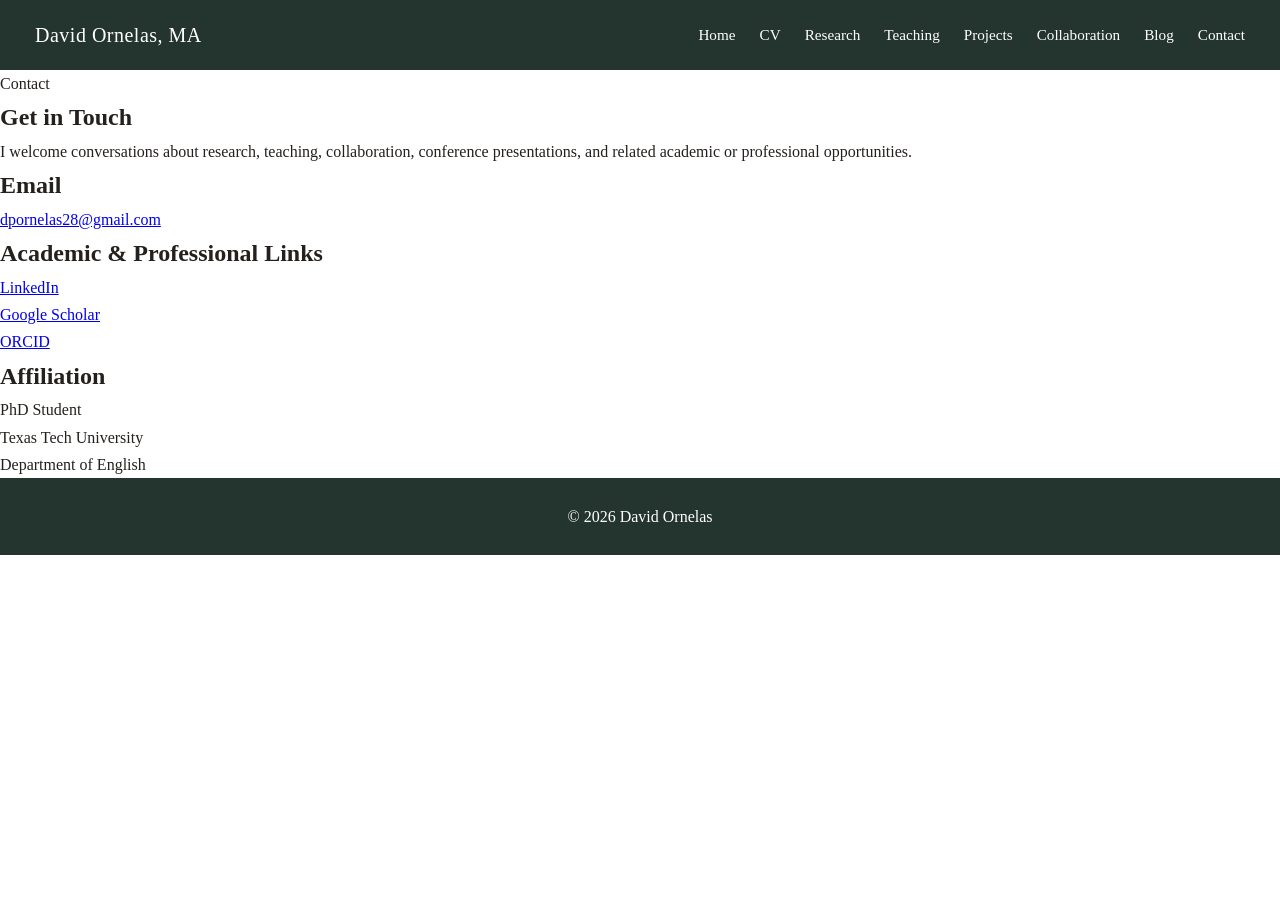
==== contact.html @ a0b85bff "Create contact.html" ====
<!DOCTYPE html>
<html lang="en">
<head>
  <meta charset="UTF-8" />
  <meta name="viewport" content="width=device-width, initial-scale=1.0" />
  <title>Contact | David Ornelas</title>
  <link rel="stylesheet" href="style.css?v=22" />
</head>
<body>

  <header class="navbar">
    <div class="name">David Ornelas, MA</div>

    <nav>
      <a href="index.html">Home</a>
      <a href="cv.html">CV</a>
      <a href="index.html#research">Research</a>

      <div class="dropdown">
        <a href="teaching.html" class="dropbtn">Teaching</a>
        <div class="dropdown-content">
          <a href="teaching-philosophy.html">Teaching Philosophy</a>
          <a href="past-teaching.html">Past Teaching</a>
        </div>
      </div>

      <a href="index.html#projects">Projects</a>
      <a href="index.html#collaboration">Collaboration</a>
      <a href="index.html#blog">Blog</a>
      <a href="contact.html">Contact</a>
    </nav>
  </header>

  <main class="contact-page">
    <div class="contact-content-card">

      <div class="contact-page-title">
        Contact
      </div>

      <section class="contact-section-block">
        <h1>Get in Touch</h1>

        <p>
          I welcome conversations about research, teaching, collaboration,
          conference presentations, and related academic or professional opportunities.
        </p>

        <div class="contact-card">
          <h2>Email</h2>
          <p>
            <a href="mailto:dpornelas28@gmail.com">dpornelas28@gmail.com</a>
          </p>
        </div>

        <div class="contact-card">
          <h2>Academic & Professional Links</h2>

          <ul class="contact-list">
            <li><a href="#" target="_blank">LinkedIn</a></li>
            <li><a href="#" target="_blank">Google Scholar</a></li>
            <li><a href="#" target="_blank">ORCID</a></li>
          </ul>
        </div>

        <div class="contact-card">
          <h2>Affiliation</h2>
          <p>
            PhD Student<br>
            Texas Tech University<br>
            Department of English
          </p>
        </div>
      </section>

    </div>
  </main>

  <footer>
    <p>© 2026 David Ornelas</p>
  </footer>

</body>
</html>
---- style.css ----
* {
  margin: 0;
  padding: 0;
  box-sizing: border-box;
}

body {
  font-family: Georgia, "Times New Roman", serif;
  color: #24201d;
  background: #ffffff;
  line-height: 1.7;
}

.navbar {
  background: #24352f;
  color: white;
  height: 70px;
  display: flex;
  align-items: center;
  justify-content: space-between;
  padding: 0 55px;
}

.name {
  font-size: 1.4rem;
  letter-spacing: 1px;
}

nav a {
  color: white;
  text-decoration: none;
  margin-left: 35px;
  font-size: 1rem;
}

.hero {
  display: grid;
  grid-template-columns: 45% 55%;
  min-height: 620px;
  background: #f6f1e8;
}

.photo-box {
  display: flex;
  align-items: center;
  justify-content: center;
  padding: 60px;
}

.photo-box img {
  width: 100%;
  max-width: 420px;
  height: 520px;
  object-fit: cover;
  object-position: center;
  box-shadow: 0 15px 40px rgba(0,0,0,0.18);
}

.intro {
  display: flex;
  flex-direction: column;
  justify-content: center;
  padding: 70px;
}

.intro h1 {
  font-family: Arial, Helvetica, sans-serif;
  font-size: 4rem;
  line-height: 1.1;
  margin-bottom: 10px;
}

.intro h2 {
  font-size: 1.7rem;
  font-weight: normal;
  margin-bottom: 25px;
  color: #6f7f68;
}

.intro p {
  max-width: 560px;
  font-size: 1.1rem;
  margin-bottom: 30px;
}

.button {
  display: inline-block;
  width: fit-content;
  padding: 12px 28px;
  border: 1px solid #6f7f68;
  color: #6f7f68;
  text-decoration: none;
  background: transparent;
}

.button:hover {
  background: #6f7f68;
  color: white;
}

.section {
  padding: 80px 15%;
  text-align: center;
}

.section h2 {
  font-family: Arial, Helvetica, sans-serif;
  font-size: 2.4rem;
  margin-bottom: 20px;
}

.section p {
  max-width: 750px;
  margin: 0 auto;
  font-size: 1.1rem;
}

.light {
  background: #f6f1e8;
}

footer {
  background: #24352f;
  color: white;
  text-align: center;
  padding: 25px;
}

@media (max-width: 850px) {
  .navbar {
    height: auto;
    flex-direction: column;
    padding: 20px;
    gap: 12px;
  }

  nav a {
    margin: 0 10px;
  }

  .hero {
    grid-template-columns: 1fr;
  }

  .photo-box {
    padding: 40px 25px 10px;
  }

  .photo-box img {
    height: 430px;
  }

  .intro {
    padding: 40px 30px 70px;
    text-align: center;
    align-items: center;
  }

  .intro h1 {
    font-size: 2.8rem;
  }
}

/* Updated color palette */
.navbar,
footer {
  background: #24352f;
}

body {
  color: #24201d;
  background: #ffffff;
}

.hero,
.light {
  background: #f6f1e8;
}

.intro h2 {
  color: #6f7f68;
}

.button {
  border-color: #6f7f68;
  color: #6f7f68;
}

.button:hover {
  background: #6f7f68;
  color: white;
}

.cv-page {
  background: #f6f1e8;
  min-height: 100vh;
  padding: 80px 15%;
}

.cv-page h1 {
  font-family: Arial, Helvetica, sans-serif;
  font-size: 3rem;
  text-align: center;
  margin-bottom: 50px;
  color: #24201d;
}

.cv-block {
  max-width: 850px;
  margin: 0 auto 45px;
  text-align: left;
}

.cv-block h2 {
  font-family: Arial, Helvetica, sans-serif;
  font-size: 1.6rem;
  margin-bottom: 12px;
  color: #24352f;
}

.cv-block p {
  font-size: 1.1rem;
}

.course-list {
  margin-left: 25px;
  line-height: 1.9;
  font-size: 1.05rem;
}

/* CV page layout */

.cv-site-page {
  background: #e6e6e6;
  padding: 14px 0 45px;
  min-height: 100vh;
}

.cv-content-card {
  background: #ffffff;
  max-width: 1120px;
  margin: 0 auto;
  color: #333333;
  font-family: Arial, Helvetica, sans-serif;
}

.cv-page-title {
  background: #f7f7f7;
  color: #5a5a5a;
  font-size: 1.7rem;
  padding: 24px 22px;
  font-family: Georgia, "Times New Roman", serif;
}

.cv-section-block {
  padding: 24px 22px;
  text-align: left;
}

.cv-section-block h1 {
  font-family: Georgia, "Times New Roman", serif;
  font-size: 1.8rem;
  color: #444444;
  margin-bottom: 20px;
}

.cv-section-block h2 {
  font-size: 1rem;
  color: #333333;
  margin: 24px 0 16px;
  font-weight: bold;
}

.cv-section-block p {
  font-size: 1rem;
  line-height: 1.65;
  margin-bottom: 22px;
}

.cv-section-block a {
  color: red;
  text-decoration: none;
}

.cv-section-block a:hover {
  text-decoration: underline;
}

.orcid-line {
  margin-top: 24px;
}

.cv-divider {
  border: none;
  border-top: 2px solid #777777;
  margin: 0 22px;
}

.cv-embed-box {
  width: 100%;
  height: 610px;
  background: #222222;
  margin-top: 20px;
  overflow: hidden;
}

.cv-embed-box iframe {
  width: 100%;
  height: 100%;
  border: none;
  background: white;
}

.course-heading {
  margin-top: 26px;
  margin-bottom: 18px;
}

.cv-course-list {
  list-style-type: square;
  margin-left: 22px;
  margin-bottom: 28px;
  padding-left: 14px;
}

.cv-course-list li {
  font-size: 1rem;
  line-height: 1.55;
  margin-bottom: 4px;
}

/* Mobile CV page */

@media (max-width: 850px) {
  .cv-site-page {
    padding: 0;
  }

  .cv-content-card {
    width: 100%;
  }

  .cv-page-title {
    font-size: 1.5rem;
  }

  .cv-section-block {
    padding: 22px 18px;
  }

  .cv-embed-box {
    height: 480px;
  }
}

/* Make CV page font match navigation style */

.cv-site-page,
.cv-content-card,
.cv-page-title,
.cv-section-block,
.cv-section-block h1,
.cv-section-block h2,
.cv-section-block p,
.cv-course-list,
.cv-course-list li {
  font-family: Georgia, "Times New Roman", serif;
}

/* Zoom out embedded CV */

.cv-embed-box {
  height: 750px;
  overflow: hidden;
  background: #ffffff;
}

.cv-embed-box iframe {
  width: 125%;
  height: 125%;
  transform: scale(0.8);
  transform-origin: top left;
  border: none;
}

/* Final CV color override: match green and white navigation */

.cv-site-page {
  background: #ffffff !important;
}

.cv-content-card {
  background: #ffffff !important;
  color: #24201d !important;
}

.cv-page-title {
  background: #24352f !important;
  color: #ffffff !important;
}

.cv-section-block {
  background: #ffffff !important;
}

.cv-section-block h1,
.cv-section-block h2 {
  color: #24352f !important;
}

.cv-section-block p,
.cv-course-list li {
  color: #24201d !important;
}

.cv-divider {
  border-top: 2px solid #24352f !important;
}

.cv-section-block a {
  color: #24352f !important;
  font-weight: bold;
  text-decoration: none;
}

.cv-section-block a:hover {
  color: #6f7f68 !important;
  text-decoration: underline;
}

.cv-embed-box {
  background: #ffffff !important;
}

/* Shorten navigation bar spacing */

.navbar {
  padding: 0 35px;
}

.name {
  font-size: 1.25rem;
  letter-spacing: 0.5px;
}

nav a {
  margin-left: 24px;
  font-size: 0.95rem;
}

/* Three-image photo strip on homepage */

.photo-strip {
  display: grid;
  grid-template-columns: repeat(3, 1fr);
  gap: 28px;
  padding: 32px 30px 24px;
  background: #ffffff;
}

.photo-strip img {
  width: 100%;
  height: 455px;
  object-fit: contain;
  object-position: center;
  display: block;
  background: #ffffff;
}

@media (max-width: 850px) {
  .photo-strip {
    grid-template-columns: 1fr;
    padding: 20px;
  }

  .photo-strip img {
    height: 360px;
  }
}

/* Final photo strip fix: show full images */

.photo-strip {
  display: grid;
  grid-template-columns: repeat(3, 1fr);
  gap: 28px;
  padding: 32px 30px 24px;
  background: #ffffff;
  align-items: start;
}

.photo-strip img {
  width: 100% !important;
  height: auto !important;
  object-fit: unset !important;
  object-position: center !important;
  display: block;
}

/* Make homepage photo strip the same height */

.photo-strip {
  display: grid;
  grid-template-columns: repeat(3, 1fr);
  gap: 28px;
  padding: 32px 30px 24px;
  background: #ffffff;
  align-items: stretch;
}

.photo-strip img {
  width: 100% !important;
  height: 580px !important;
  object-fit: contain !important;
  object-position: center !important;
  background: #ffffff;
  display: block;
}

/* Make homepage photo strip closer together */

.photo-strip {
  max-width: 1180px;
  margin: 0 auto;
  display: grid;
  grid-template-columns: repeat(3, 1fr);
  gap: 24px;
  padding: 32px 20px 24px;
  background: #ffffff;
}

.photo-strip img {
  width: 100% !important;
  height: 560px !important;
  object-fit: cover !important;
  object-position: center !important;
  display: block;
}

/* Teaching page */

.teaching-page {
  background: #ffffff;
  padding: 14px 0 45px;
  min-height: 100vh;
}

.teaching-content-card {
  background: #ffffff;
  max-width: 1120px;
  margin: 0 auto;
  color: #24201d;
  font-family: Georgia, "Times New Roman", serif;
}

.teaching-page-title {
  background: #24352f;
  color: #ffffff;
  font-size: 1.7rem;
  padding: 24px 22px;
  font-family: Georgia, "Times New Roman", serif;
}

.teaching-section-block {
  padding: 28px 22px;
  text-align: left;
}

.teaching-section-block h1 {
  font-size: 1.8rem;
  color: #24352f;
  margin-bottom: 18px;
}

.teaching-section-block p {
  font-size: 1rem;
  line-height: 1.65;
  margin-bottom: 18px;
}

.teaching-divider {
  border: none;
  border-top: 2px solid #24352f;
  margin: 0 22px;
}

.teaching-list {
  list-style-type: square;
  margin-left: 24px;
  padding-left: 14px;
}

.teaching-list li {
  font-size: 1rem;
  line-height: 1.65;
  margin-bottom: 6px;
}

@media (max-width: 850px) {
  .teaching-content-card {
    width: 100%;
  }

  .teaching-page-title {
    font-size: 1.5rem;
  }

  .teaching-section-block {
    padding: 24px 18px;
  }
}

/* Teaching dropdown menu */

nav {
  display: flex;
  align-items: center;
}

.dropdown {
  position: relative;
  display: inline-block;
}

.dropdown .dropbtn {
  color: white;
  text-decoration: none;
  margin-left: 24px;
  font-size: 0.95rem;
}

.dropdown-content {
  display: none;
  position: absolute;
  top: 100%;
  left: 18px;
  background: #ffffff;
  min-width: 210px;
  box-shadow: 0 8px 18px rgba(0, 0, 0, 0.15);
  z-index: 1000;
}

.dropdown-content a {
  display: block;
  color: #24352f;
  padding: 12px 16px;
  text-decoration: none;
  margin-left: 0;
  font-size: 0.95rem;
  white-space: nowrap;
}

.dropdown-content a:hover {
  background: #f6f1e8;
  color: #24352f;
}

.dropdown:hover .dropdown-content,
.dropdown:focus-within .dropdown-content {
  display: block;
}
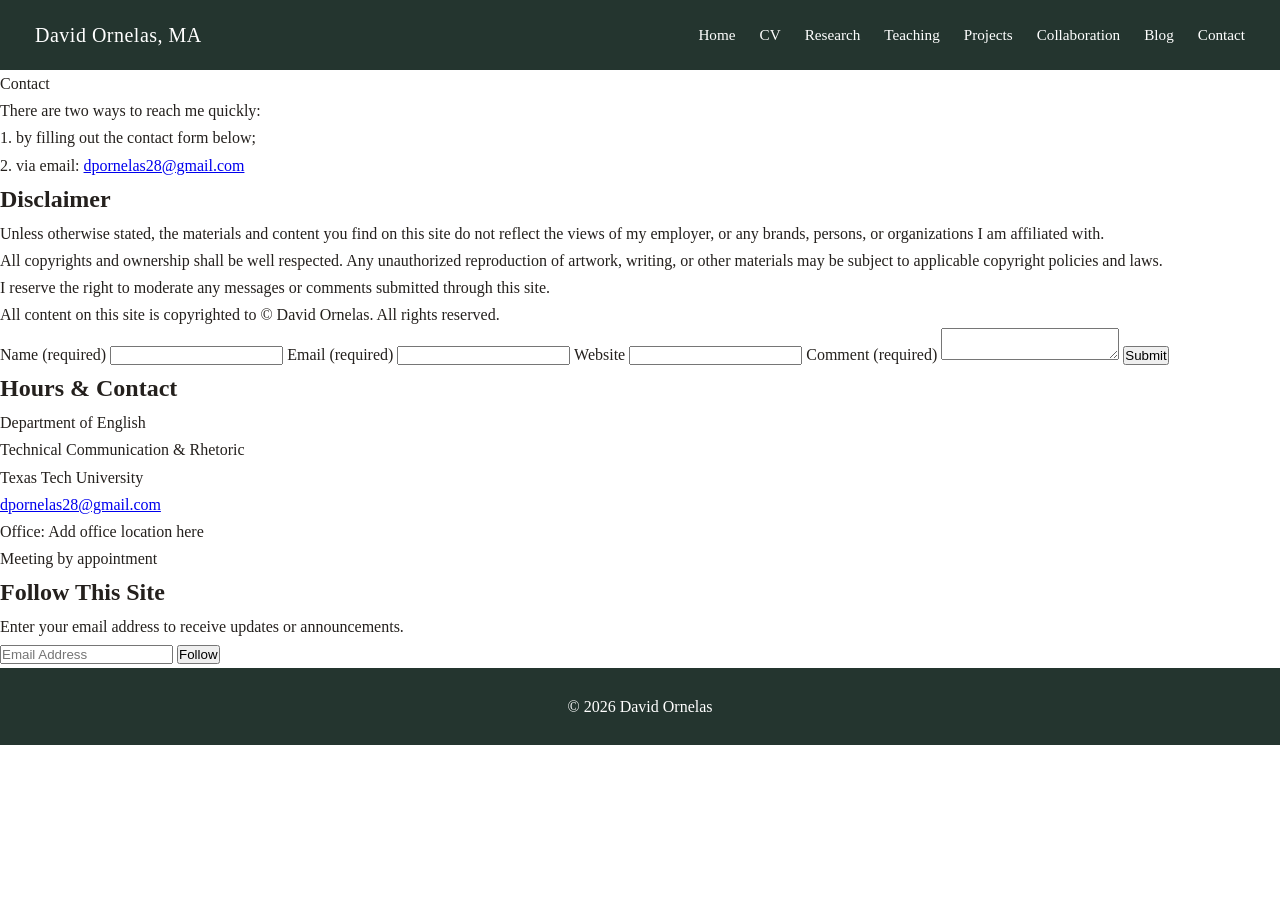
==== commit b2cf1679: "Update contact.html" ====
--- a/contact.html
+++ b/contact.html
@@ -4,7 +4,7 @@
   <meta charset="UTF-8" />
   <meta name="viewport" content="width=device-width, initial-scale=1.0" />
   <title>Contact | David Ornelas</title>
-  <link rel="stylesheet" href="style.css?v=22" />
+  <link rel="stylesheet" href="style.css?v=23" />
 </head>
 <body>
 
@@ -31,49 +31,100 @@
     </nav>
   </header>
 
-  <main class="contact-page">
-    <div class="contact-content-card">
+  <main class="contact-layout-page">
 
-      <div class="contact-page-title">
+    <section class="contact-main-card">
+      <div class="contact-page-heading">
         Contact
       </div>
 
-      <section class="contact-section-block">
-        <h1>Get in Touch</h1>
+      <div class="contact-main-content">
+        <p>
+          There are two ways to reach me quickly:
+        </p>
 
         <p>
-          I welcome conversations about research, teaching, collaboration,
-          conference presentations, and related academic or professional opportunities.
+          1. by filling out the contact form below;<br>
+          2. via email: <a href="mailto:dpornelas28@gmail.com">dpornelas28@gmail.com</a>
         </p>
 
-        <div class="contact-card">
-          <h2>Email</h2>
-          <p>
-            <a href="mailto:dpornelas28@gmail.com">dpornelas28@gmail.com</a>
-          </p>
-        </div>
+        <h1>Disclaimer</h1>
 
-        <div class="contact-card">
-          <h2>Academic & Professional Links</h2>
+        <p>
+          Unless otherwise stated, the materials and content you find on this site
+          do not reflect the views of my employer, or any brands, persons, or
+          organizations I am affiliated with.
+        </p>
 
-          <ul class="contact-list">
-            <li><a href="#" target="_blank">LinkedIn</a></li>
-            <li><a href="#" target="_blank">Google Scholar</a></li>
-            <li><a href="#" target="_blank">ORCID</a></li>
-          </ul>
-        </div>
+        <p>
+          All copyrights and ownership shall be well respected. Any unauthorized
+          reproduction of artwork, writing, or other materials may be subject to
+          applicable copyright policies and laws.
+        </p>
 
-        <div class="contact-card">
-          <h2>Affiliation</h2>
-          <p>
-            PhD Student<br>
-            Texas Tech University<br>
-            Department of English
-          </p>
-        </div>
-      </section>
+        <p>
+          I reserve the right to moderate any messages or comments submitted through
+          this site.
+        </p>
 
-    </div>
+        <p>
+          All content on this site is copyrighted to © David Ornelas. All rights reserved.
+        </p>
+
+        <form class="contact-form" action="https://formspree.io/f/YOUR_FORM_ID" method="POST">
+          <label for="name">Name <span>(required)</span></label>
+          <input type="text" id="name" name="name" required>
+
+          <label for="email">Email <span>(required)</span></label>
+          <input type="email" id="email" name="email" required>
+
+          <label for="website">Website</label>
+          <input type="url" id="website" name="website">
+
+          <label for="message">Comment <span>(required)</span></label>
+          <textarea id="message" name="message" required></textarea>
+
+          <button type="submit">Submit</button>
+        </form>
+      </div>
+    </section>
+
+    <aside class="contact-sidebar">
+
+      <div class="contact-side-card">
+        <h2>Hours & Contact</h2>
+
+        <p>
+          Department of English<br>
+          Technical Communication & Rhetoric<br>
+          Texas Tech University
+        </p>
+
+        <p>
+          <a href="mailto:dpornelas28@gmail.com">dpornelas28@gmail.com</a>
+        </p>
+
+        <p class="muted">
+          Office: Add office location here<br>
+          Meeting by appointment
+        </p>
+      </div>
+
+      <div class="contact-side-card">
+        <h2>Follow This Site</h2>
+
+        <p class="muted">
+          Enter your email address to receive updates or announcements.
+        </p>
+
+        <form class="follow-form">
+          <input type="email" placeholder="Email Address">
+          <button type="button">Follow</button>
+        </form>
+      </div>
+
+    </aside>
+
   </main>
 
   <footer>
--- a/style.css
+++ b/style.css
@@ -659,3 +659,92 @@
 .dropdown:focus-within .dropdown-content {
   display: block;
 }
+
+/* Contact page */
+
+.contact-page {
+  background: #ffffff;
+  padding: 14px 0 45px;
+  min-height: 100vh;
+}
+
+.contact-content-card {
+  background: #ffffff;
+  max-width: 1120px;
+  margin: 0 auto;
+  color: #24201d;
+  font-family: Georgia, "Times New Roman", serif;
+}
+
+.contact-page-title {
+  background: #24352f;
+  color: #ffffff;
+  font-size: 1.7rem;
+  padding: 24px 22px;
+  font-family: Georgia, "Times New Roman", serif;
+}
+
+.contact-section-block {
+  padding: 32px 22px;
+  text-align: left;
+}
+
+.contact-section-block h1 {
+  font-size: 1.9rem;
+  color: #24352f;
+  margin-bottom: 18px;
+}
+
+.contact-section-block p {
+  font-size: 1rem;
+  line-height: 1.65;
+  margin-bottom: 24px;
+}
+
+.contact-card {
+  border-top: 2px solid #24352f;
+  padding-top: 22px;
+  margin-top: 28px;
+}
+
+.contact-card h2 {
+  font-size: 1.3rem;
+  color: #24352f;
+  margin-bottom: 10px;
+}
+
+.contact-card a {
+  color: #24352f;
+  font-weight: bold;
+  text-decoration: none;
+}
+
+.contact-card a:hover {
+  color: #6f7f68;
+  text-decoration: underline;
+}
+
+.contact-list {
+  list-style-type: square;
+  margin-left: 24px;
+  padding-left: 14px;
+}
+
+.contact-list li {
+  font-size: 1rem;
+  line-height: 1.7;
+}
+
+@media (max-width: 850px) {
+  .contact-content-card {
+    width: 100%;
+  }
+
+  .contact-page-title {
+    font-size: 1.5rem;
+  }
+
+  .contact-section-block {
+    padding: 24px 18px;
+  }
+}
